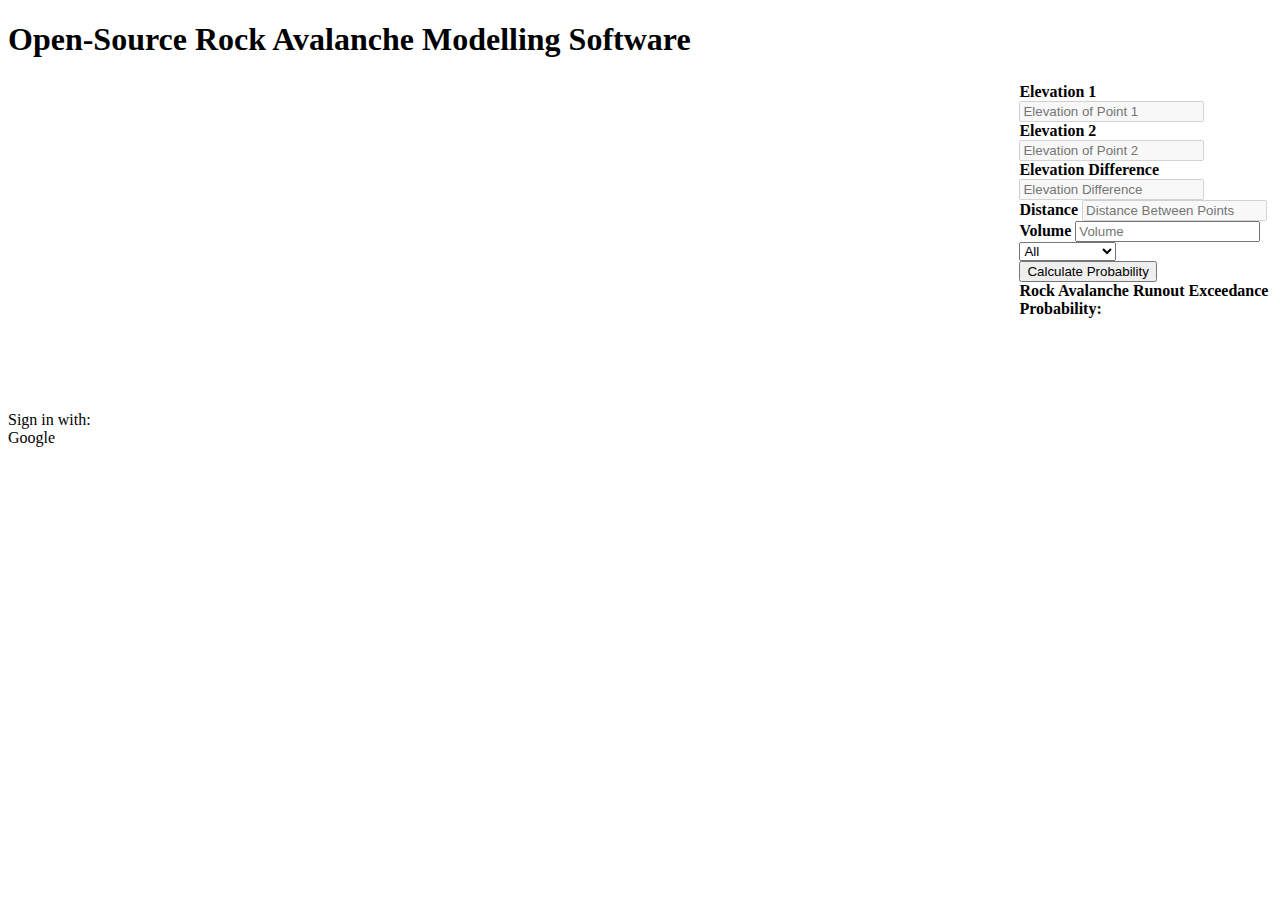
==== www/index.html @ 509c22ba "Changed one label" ====
<!DOCTYPE html>
<html>
  <head>
    <title>Open-Source Rock Avalanche Modelling Software</title>
    <!-- Load the Roboto font. -->
    <link href="https://fonts.googleapis.com/css?family=Roboto" rel="stylesheet" type="text/css">

    <!-- Load the Google Maps API. -->
    <script src="https://maps.google.com/maps/api/js?sensor=false"></script>

    <!-- Load jQuery, a 3rd-party library. -->
    <script src="https://ajax.googleapis.com/ajax/libs/jquery/2.1.3/jquery.min.js"></script>

    <!-- Load compiled Earth Engine JavaScript client library. -->
    <script src="/ee.js"></script>

    <!-- Load our config. -->
    <script src="config.js"></script>
    <!-- Load our script. -->
    <script src="app.js"></script>

    <!-- Load our styles. -->
    <link rel="stylesheet" href="style.css">
  </head>
  <body>
    <h1>Open-Source Rock Avalanche Modelling Software</h1>
    
    <table>
      <tr>
        <td width="80%">
          <div class="map"></div>
        </td>
        <td class="label-inputs" width="20%">
          <b>Elevation 1</b>
          <input type='text' placeholder="Elevation of Point 1" id="elevation1" disabled="true" />
          <br />

          <b>Elevation 2</b>
          <input type='text' placeholder="Elevation of Point 2" id="elevation2" disabled="true" />
          <br />

          <b>Elevation Difference</b>
          <input type='text' placeholder="Elevation Difference" id="elevationDiff" disabled="true" />
          <br />

          <b>Distance</b>
          <input type='text' placeholder="Distance Between Points" id="distance" disabled="true" />
          <br />

          <b>Volume</b>
          <input type='text' placeholder="Volume" id="volume" />
          <br />


          <select id="data">
            <option value="all" selected>All</option>
            <option value="Canadian">Canadian</option>
            <option value="Scheidegger">Scheidegger</option>
            <option value="Corominas">Corominas</option>
            <option value="Li">Li</option>
          </select>
          <br />

          <button id="calc_button">Calculate Probability</button>
          <br />
          <b>Rock Avalanche Runout Exceedance Probability: </b> <span id="probability"></span>
        </td>
      </tr>
    </table>
    <br />
    <br /><br />
    <br /><Br />
    <div class="g-sign-in hidden">
      <span class="label">Sign in with:</span>
      <div class="button">
        <span class="icon"></span>
        <span class="button-text">Google</span>
      </div>
    </div>

    <div class="tiles-loading"></div>
  </body>
</html>
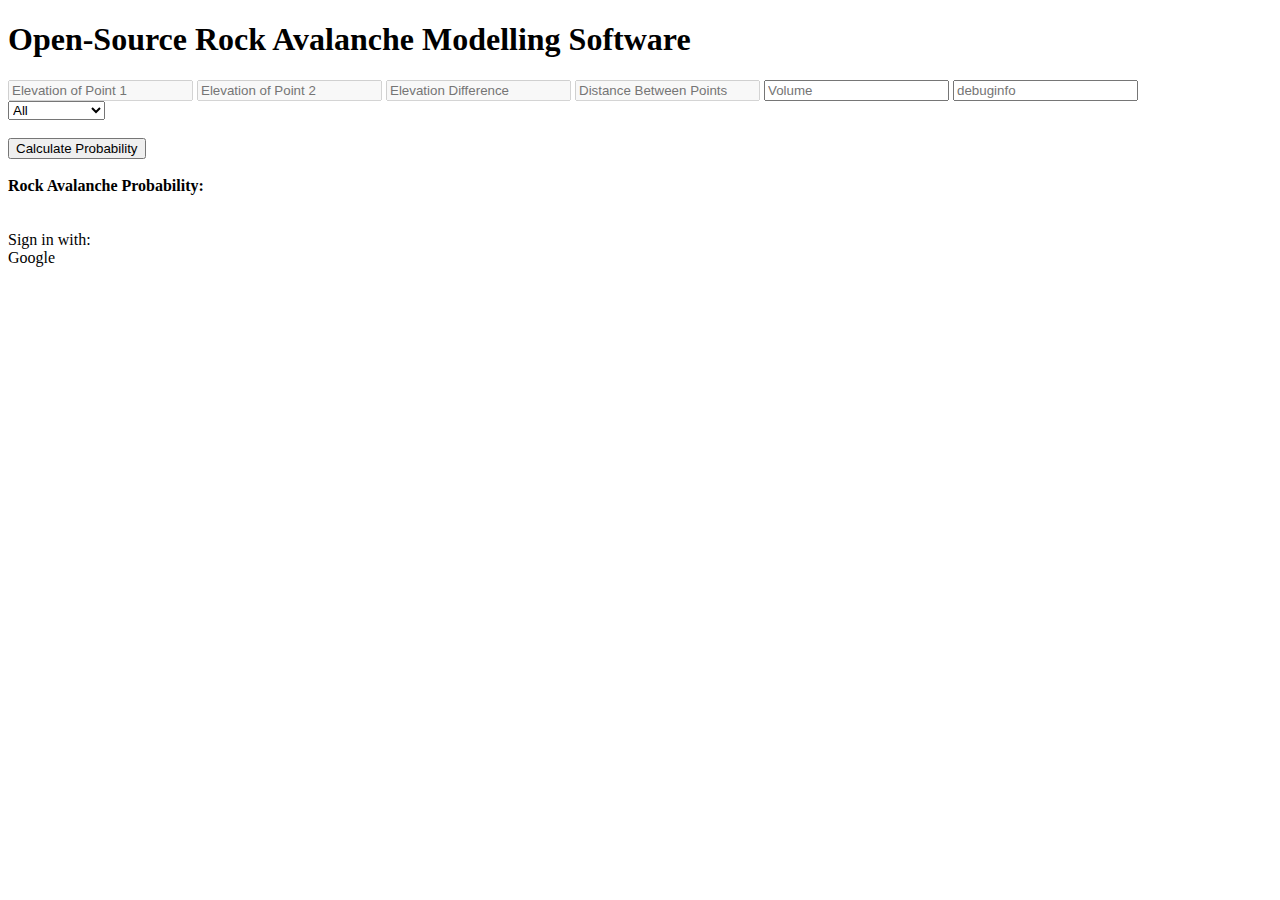
==== commit e296c857: "multi request instead of a single multipoint request. the bottleneck seems to be executing R; which " ====
--- a/www/index.html
+++ b/www/index.html
@@ -12,7 +12,7 @@
     <script src="https://ajax.googleapis.com/ajax/libs/jquery/2.1.3/jquery.min.js"></script>
 
     <!-- Load compiled Earth Engine JavaScript client library. -->
-    <script src="/ee.js"></script>
+    <script src="ee.js"></script>
 
     <!-- Load our config. -->
     <script src="config.js"></script>
@@ -24,51 +24,28 @@
   </head>
   <body>
     <h1>Open-Source Rock Avalanche Modelling Software</h1>
-    
-    <table>
-      <tr>
-        <td width="80%">
-          <div class="map"></div>
-        </td>
-        <td class="label-inputs" width="20%">
-          <b>Elevation 1</b>
-          <input type='text' placeholder="Elevation of Point 1" id="elevation1" disabled="true" />
-          <br />
 
-          <b>Elevation 2</b>
-          <input type='text' placeholder="Elevation of Point 2" id="elevation2" disabled="true" />
-          <br />
-
-          <b>Elevation Difference</b>
-          <input type='text' placeholder="Elevation Difference" id="elevationDiff" disabled="true" />
-          <br />
-
-          <b>Distance</b>
-          <input type='text' placeholder="Distance Between Points" id="distance" disabled="true" />
-          <br />
-
-          <b>Volume</b>
-          <input type='text' placeholder="Volume" id="volume" />
-          <br />
-
-
-          <select id="data">
-            <option value="all" selected>All</option>
-            <option value="Canadian">Canadian</option>
-            <option value="Scheidegger">Scheidegger</option>
-            <option value="Corominas">Corominas</option>
-            <option value="Li">Li</option>
-          </select>
-          <br />
-
-          <button id="calc_button">Calculate Probability</button>
-          <br />
-          <b>Rock Avalanche Runout Exceedance Probability: </b> <span id="probability"></span>
-        </td>
-      </tr>
-    </table>
+    <div class="map"></div>
+    <input type='text' placeholder="Elevation of Point 1" id="elevation1" disabled="true" />
+    <input type='text' placeholder="Elevation of Point 2" id="elevation2" disabled="true" />
+    <input type='text' placeholder="Elevation Difference" id="elevationDiff" disabled="true" />
+    <input type='text' placeholder="Distance Between Points" id="distance" disabled="true" />
+    <input type='text' placeholder="Volume" id="volume" />
+    <input type='text' placeholder="debuginfo" id="debuginfo" />
     <br />
+    <select id="data">
+      <option value="all" selected>All</option>
+      <option value="Canadian">Canadian</option>
+      <option value="Scheidegger">Scheidegger</option>
+      <option value="Corominas">Corominas</option>
+      <option value="Li">Li</option>
+    </select>
     <br /><br />
+    <button id="calc_button">Calculate Probability</button>
+    <br /><br />
+    <div>
+    <b>Rock Avalanche Probability: </b> <span id="probability"></span>
+    </div>
     <br /><Br />
     <div class="g-sign-in hidden">
       <span class="label">Sign in with:</span>
